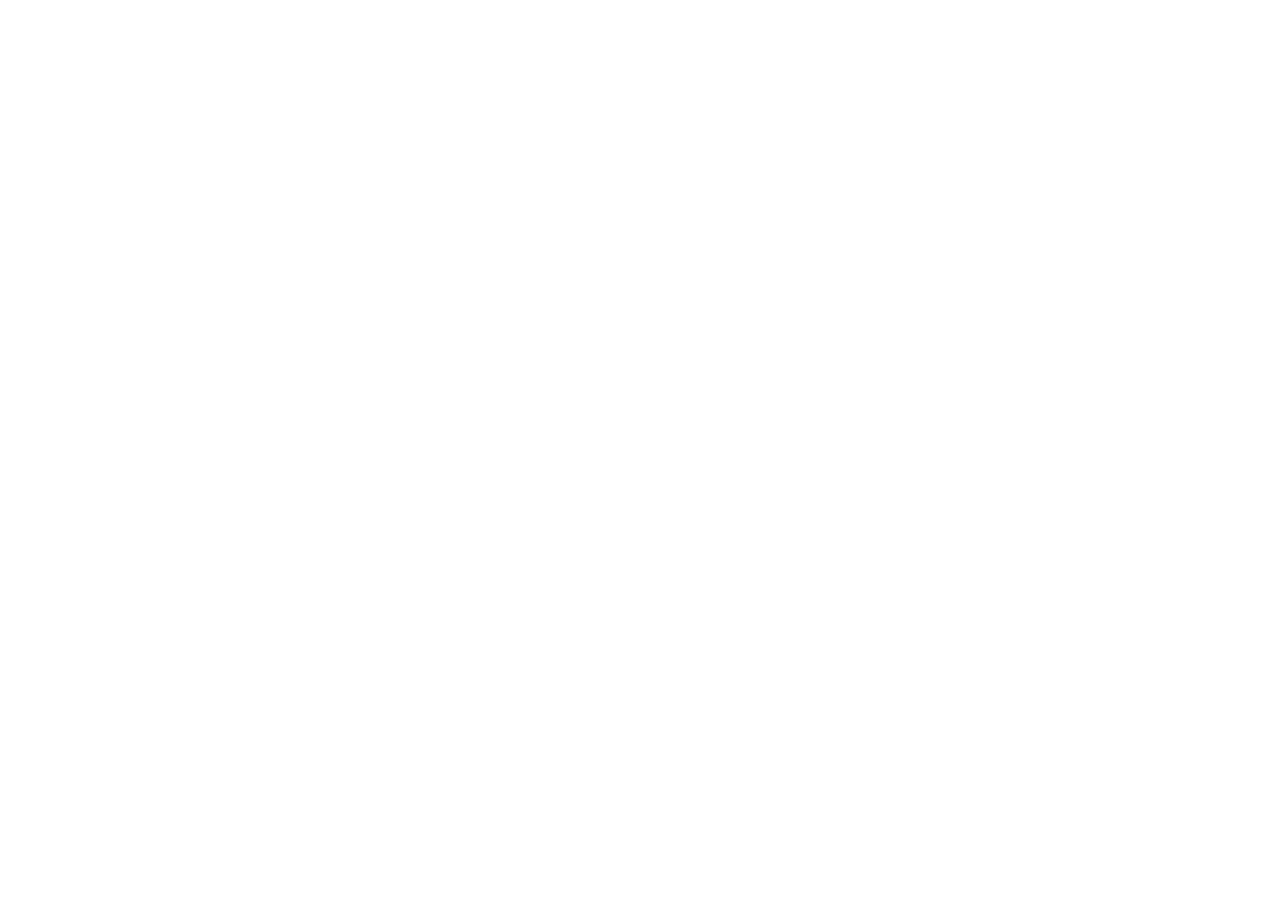
==== success.html @ e06203ea "3" ====
<!DOCTYPE html>
<html lang="en">
<head>
    <meta charset="UTF-8">
    <meta name="viewport" content="width=device-width, initial-scale=1.0">
    <title>Document</title>
</head>
<body>
    
</body>
</html>
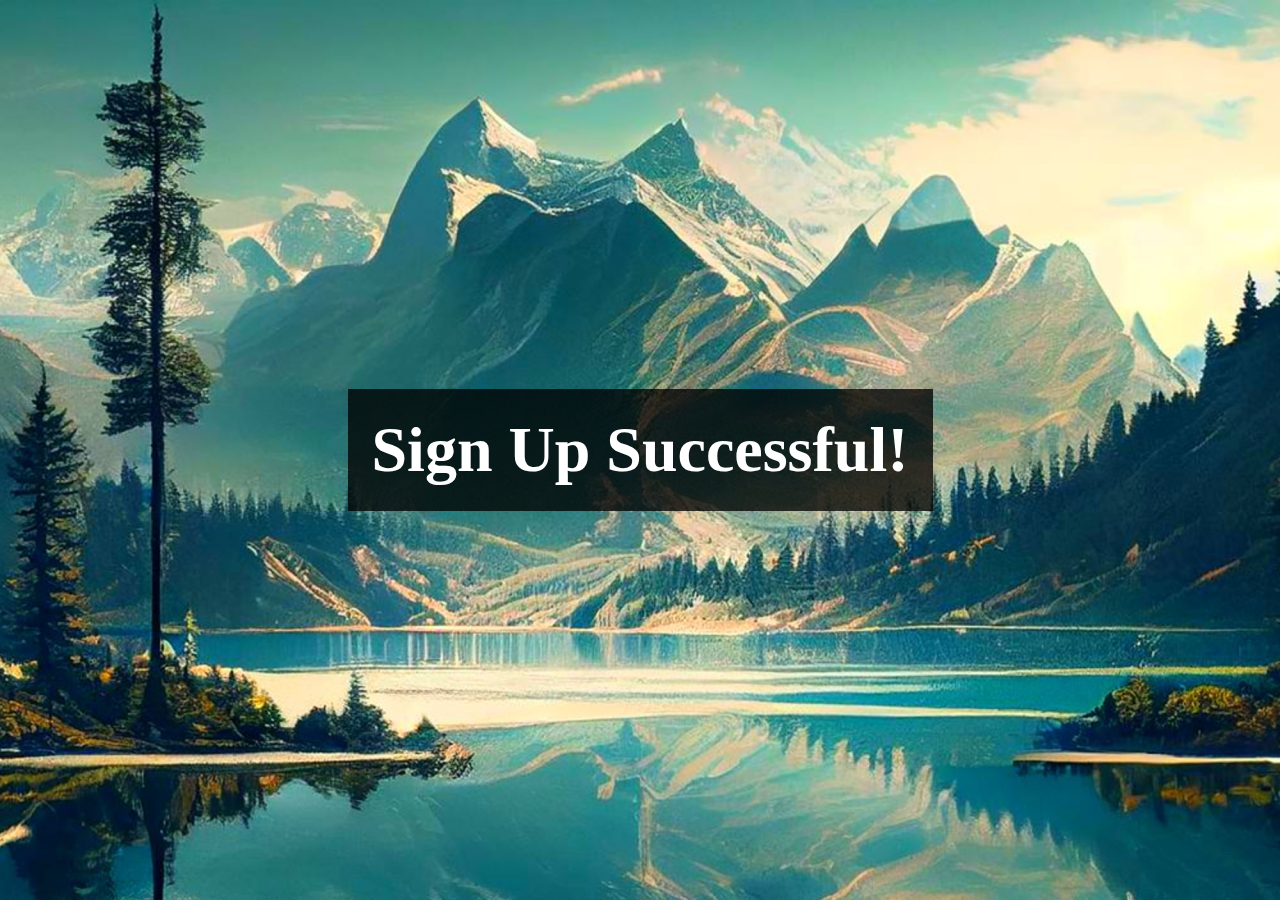
==== commit 8b0001e8: "form works excpet form submision" ====
--- a/success.html
+++ b/success.html
@@ -3,9 +3,12 @@
 <head>
     <meta charset="UTF-8">
     <meta name="viewport" content="width=device-width, initial-scale=1.0">
-    <title>Document</title>
+    <title>Success!</title>
+    <link rel="stylesheet" href="style.css">
 </head>
 <body>
-    
+<body>
+    <h2>Sign Up Successful!</h2>
+</body>
 </body>
 </html>--- a/style.css
+++ b/style.css
@@ -0,0 +1,87 @@
+*, *::before, *::after {
+    box-sizing: border-box ;
+    padding: 0 ;
+    margin: 0 ; 
+}
+body {
+    background-image: url(./images/background.jpeg);
+    background-position-x: center;
+    display: flex;
+    align-items: center;
+    justify-content: center;
+    height: 100vh;
+    color: white;
+}
+form {
+    display: flex ;
+    flex-direction: column ;
+    align-items: center ;
+    justify-content: center ;
+    opacity: 0.85;
+    background-color: black;
+    width: 60vw;
+    padding: 20px;
+    border-radius: 10px;
+}
+img {
+    width: 2.2rem;
+    margin: 0.4rem;
+}
+input {
+    height: 1.75rem;
+    padding: 0.55rem;
+    border-radius: 4px;
+    border: none;
+    font-size: 1.3rem;
+    position: relative;
+    bottom: 15px;
+    background-color: rgba(255, 255, 255, 0.95);
+}
+div {
+    padding: 5px;
+    margin: 5px;
+}
+h1 {
+    margin-top: 1rem;
+    font-size: 2.75rem;
+    color: rgba(104, 126, 255, 0.95);
+}
+a {
+    color: rgba(104, 126, 255, 0.95);
+    text-decoration: solid;
+}
+p {
+    font-size: 1.2rem;
+    color: rgba(255, 255, 255, 0.822)
+}
+button {
+    padding: 1rem 1.5rem;
+    margin: 1rem;
+    border: none;
+    border-radius: 4px;
+    background-color: rgba(43, 12, 196, 1);
+    font-size: 1.4rem;
+    cursor: pointer;
+    color: white;
+}
+
+@media (min-width: 1750px) {
+    form {
+        width: 35vw;
+    }
+}
+@media (max-width: 750px) {
+    form {
+        width: 90vw;
+    }
+}
+#error-message > p {
+    color: red;
+}
+h2 {
+    font-size: 4rem;
+    color: rgb(255, 255, 255);
+    text-align: center;
+    background-color: rgba(0, 0, 0, 0.767);
+    padding: 1.5rem;
+}